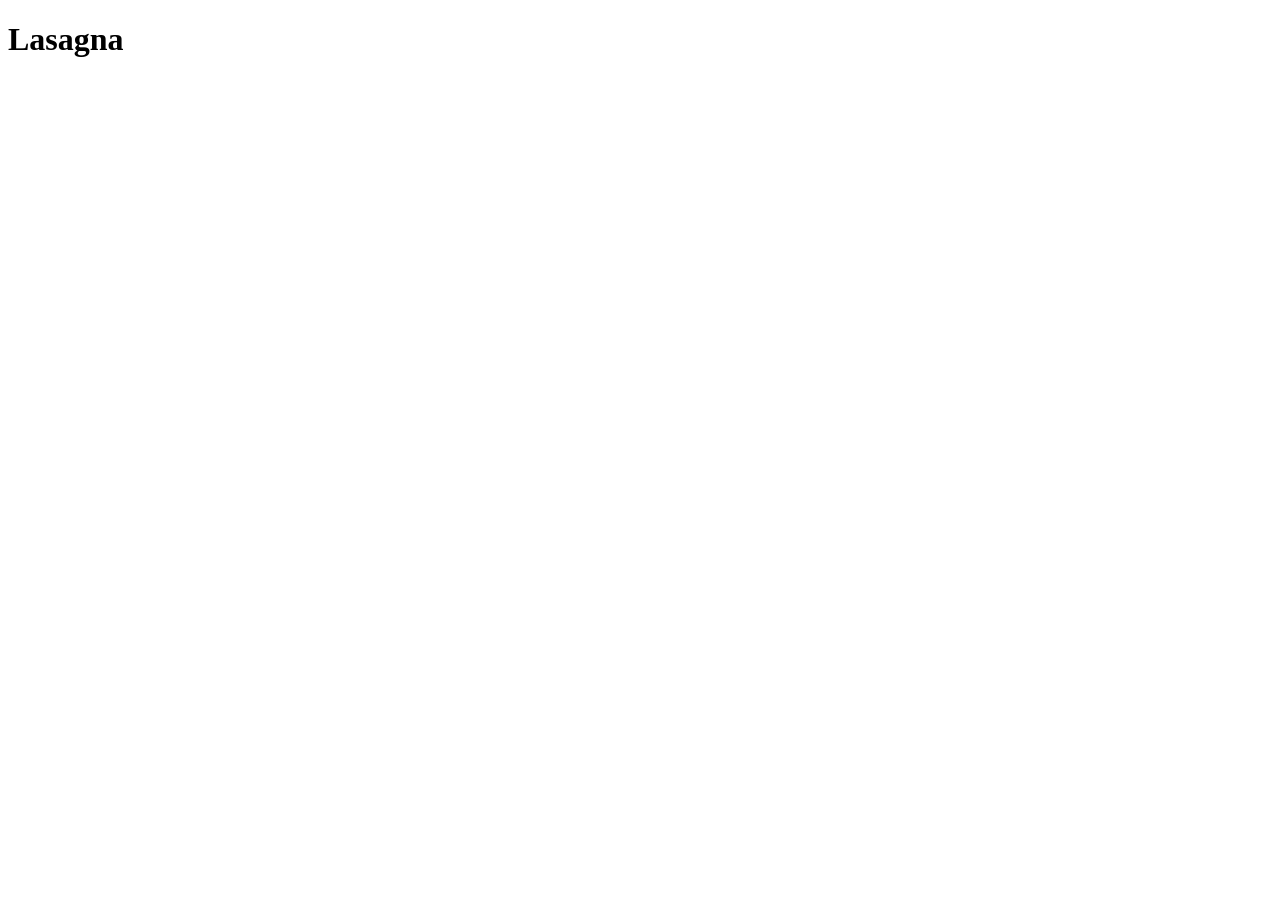
==== recipes/lasagna.html @ 22cb6d07 "Add and modify index and lasagna with header" ====
<!doctype html>
<html lang="en">
  <head>
    <meta charset="UTF-8" />
    <meta name="viewport" content="width=device-width, initial-scale=1.0" />
    <title>Document</title>
  </head>
  <body>
    <h1>Lasagna</h1>
  </body>
</html>
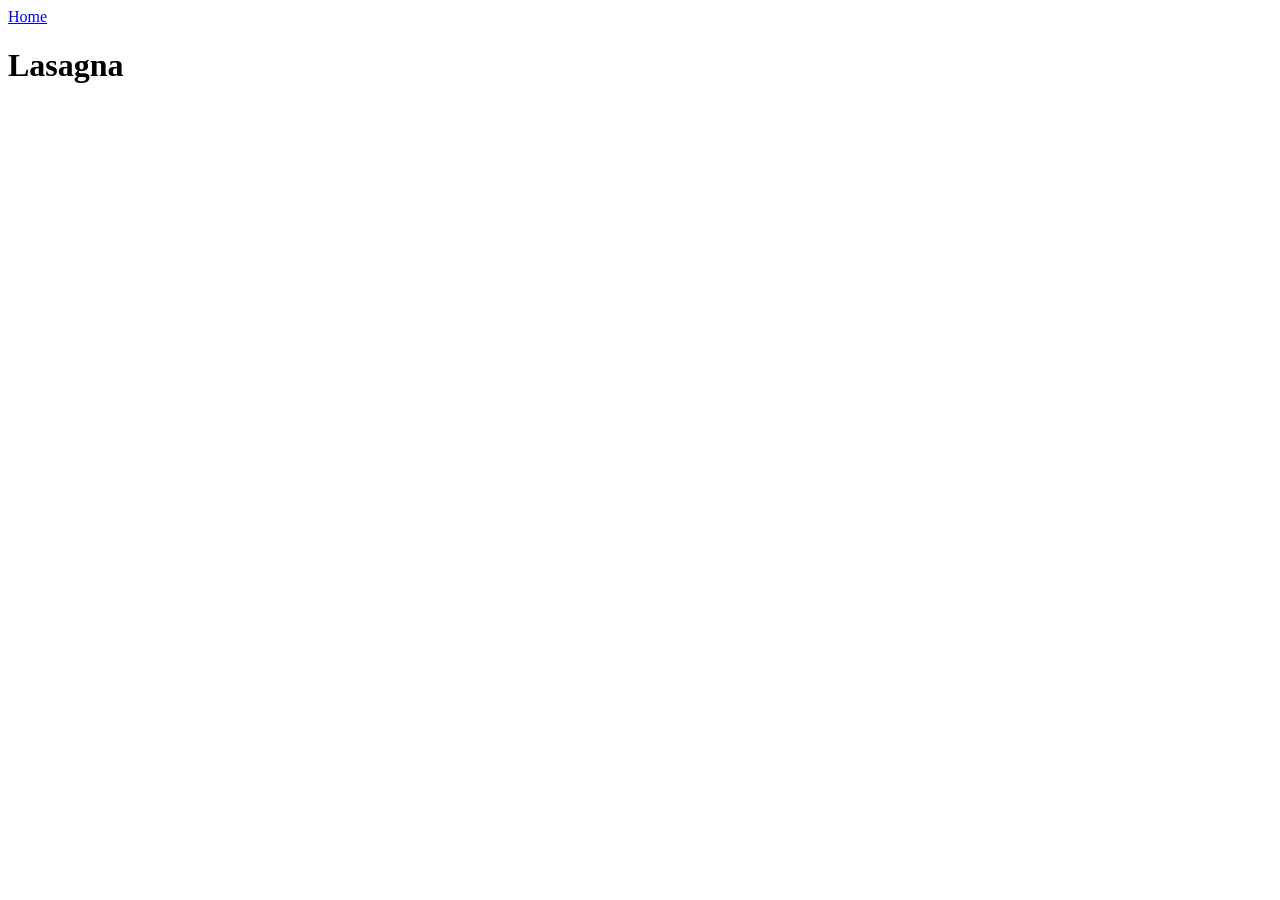
==== commit ef2b0798: "Add 2 links linking home and lasagna pages" ====
--- a/recipes/lasagna.html
+++ b/recipes/lasagna.html
@@ -6,6 +6,7 @@
     <title>Document</title>
   </head>
   <body>
+    <a href="../index.html">Home</a>
     <h1>Lasagna</h1>
   </body>
 </html>
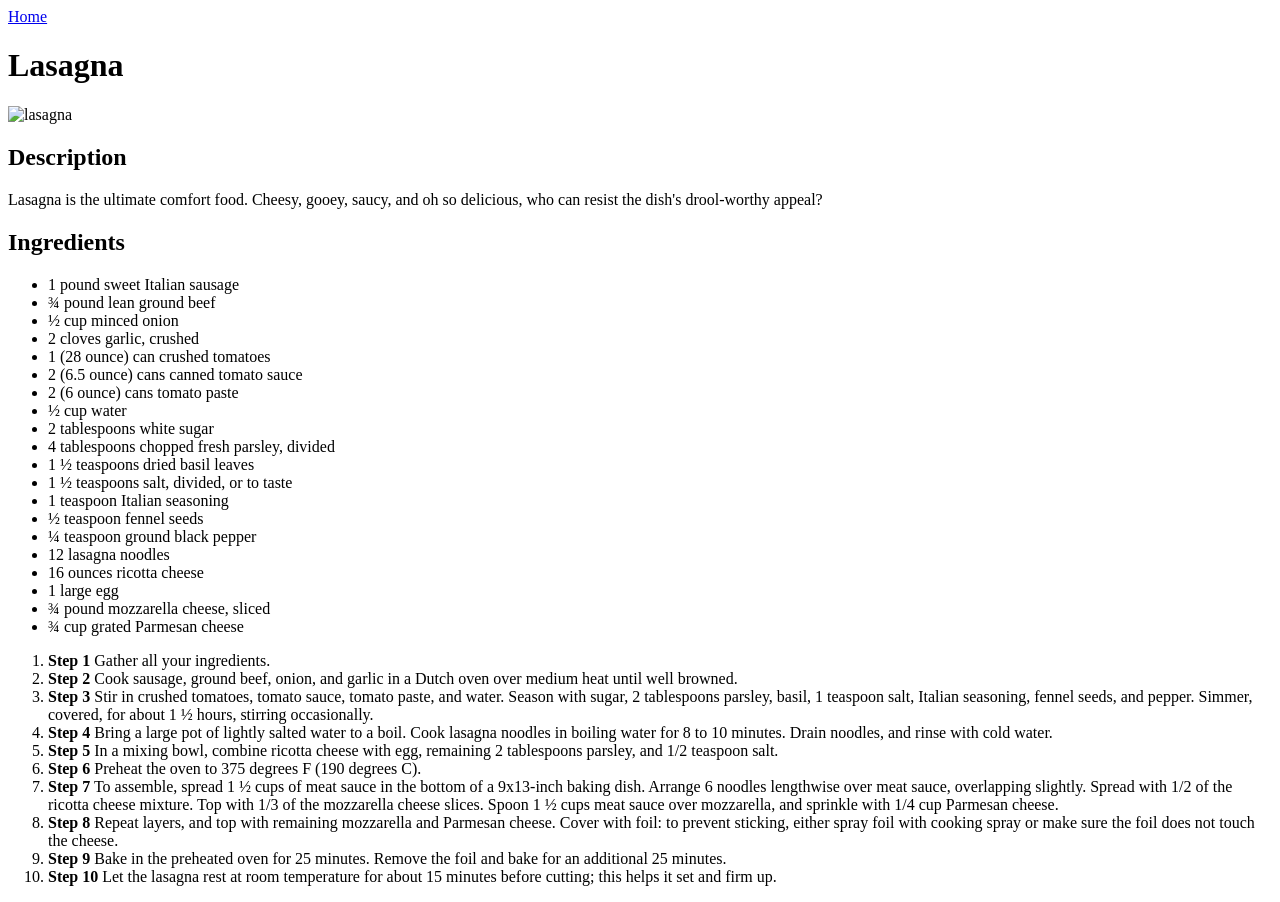
==== commit 5c780429: "Add recipe page content" ====
--- a/recipes/lasagna.html
+++ b/recipes/lasagna.html
@@ -8,5 +8,85 @@
   <body>
     <a href="../index.html">Home</a>
     <h1>Lasagna</h1>
+    <img
+      src="https://external-content.duckduckgo.com/iu/?u=https%3A%2F%2Fwww.foodrepublic.com%2Fimg%2Fgallery%2Fthe-10-best-celebrity-chef-tips-you-need-for-mouthwatering-lasagna%2Fintro-1771446268.jpg&f=1&ipt=fd2755f4617b4d3ce7d350c52fcf03dc5762d13ebe5016cc5bd7c42c60395332"
+      alt="lasagna"
+      height="266"
+      width="474"
+    />
+    <h2>Description</h2>
+    <p>
+      Lasagna is the ultimate comfort food. Cheesy, gooey, saucy, and oh so
+      delicious, who can resist the dish's drool-worthy appeal?
+    </p>
+    <h2>Ingredients</h2>
+    <ul>
+      <li>1 pound sweet Italian sausage</li>
+      <li>¾ pound lean ground beef</li>
+      <li>½ cup minced onion</li>
+      <li>2 cloves garlic, crushed</li>
+      <li>1 (28 ounce) can crushed tomatoes</li>
+      <li>2 (6.5 ounce) cans canned tomato sauce</li>
+      <li>2 (6 ounce) cans tomato paste</li>
+      <li>½ cup water</li>
+      <li>2 tablespoons white sugar</li>
+      <li>4 tablespoons chopped fresh parsley, divided</li>
+      <li>1 ½ teaspoons dried basil leaves</li>
+      <li>1 ½ teaspoons salt, divided, or to taste</li>
+      <li>1 teaspoon Italian seasoning</li>
+      <li>½ teaspoon fennel seeds</li>
+      <li>¼ teaspoon ground black pepper</li>
+      <li>12 lasagna noodles</li>
+      <li>16 ounces ricotta cheese</li>
+      <li>1 large egg</li>
+      <li>¾ pound mozzarella cheese, sliced</li>
+      <li>¾ cup grated Parmesan cheese</li>
+    </ul>
+    <ol>
+      <li><strong>Step 1</strong> Gather all your ingredients.</li>
+      <li>
+        <strong>Step 2</strong> Cook sausage, ground beef, onion, and garlic in
+        a Dutch oven over medium heat until well browned.
+      </li>
+      <li>
+        <strong>Step 3</strong> Stir in crushed tomatoes, tomato sauce, tomato
+        paste, and water. Season with sugar, 2 tablespoons parsley, basil, 1
+        teaspoon salt, Italian seasoning, fennel seeds, and pepper. Simmer,
+        covered, for about 1 ½ hours, stirring occasionally.
+      </li>
+      <li>
+        <strong>Step 4</strong> Bring a large pot of lightly salted water to a
+        boil. Cook lasagna noodles in boiling water for 8 to 10 minutes. Drain
+        noodles, and rinse with cold water.
+      </li>
+      <li>
+        <strong>Step 5</strong> In a mixing bowl, combine ricotta cheese with
+        egg, remaining 2 tablespoons parsley, and 1/2 teaspoon salt.
+      </li>
+      <li>
+        <strong>Step 6</strong> Preheat the oven to 375 degrees F (190 degrees
+        C).
+      </li>
+      <li>
+        <strong>Step 7</strong> To assemble, spread 1 ½ cups of meat sauce in
+        the bottom of a 9x13-inch baking dish. Arrange 6 noodles lengthwise over
+        meat sauce, overlapping slightly. Spread with 1/2 of the ricotta cheese
+        mixture. Top with 1/3 of the mozzarella cheese slices. Spoon 1 ½ cups
+        meat sauce over mozzarella, and sprinkle with 1/4 cup Parmesan cheese.
+      </li>
+      <li>
+        <strong>Step 8</strong> Repeat layers, and top with remaining mozzarella
+        and Parmesan cheese. Cover with foil: to prevent sticking, either spray
+        foil with cooking spray or make sure the foil does not touch the cheese.
+      </li>
+      <li>
+        <strong>Step 9</strong> Bake in the preheated oven for 25 minutes.
+        Remove the foil and bake for an additional 25 minutes.
+      </li>
+      <li>
+        <strong>Step 10</strong> Let the lasagna rest at room temperature for
+        about 15 minutes before cutting; this helps it set and firm up.
+      </li>
+    </ol>
   </body>
 </html>
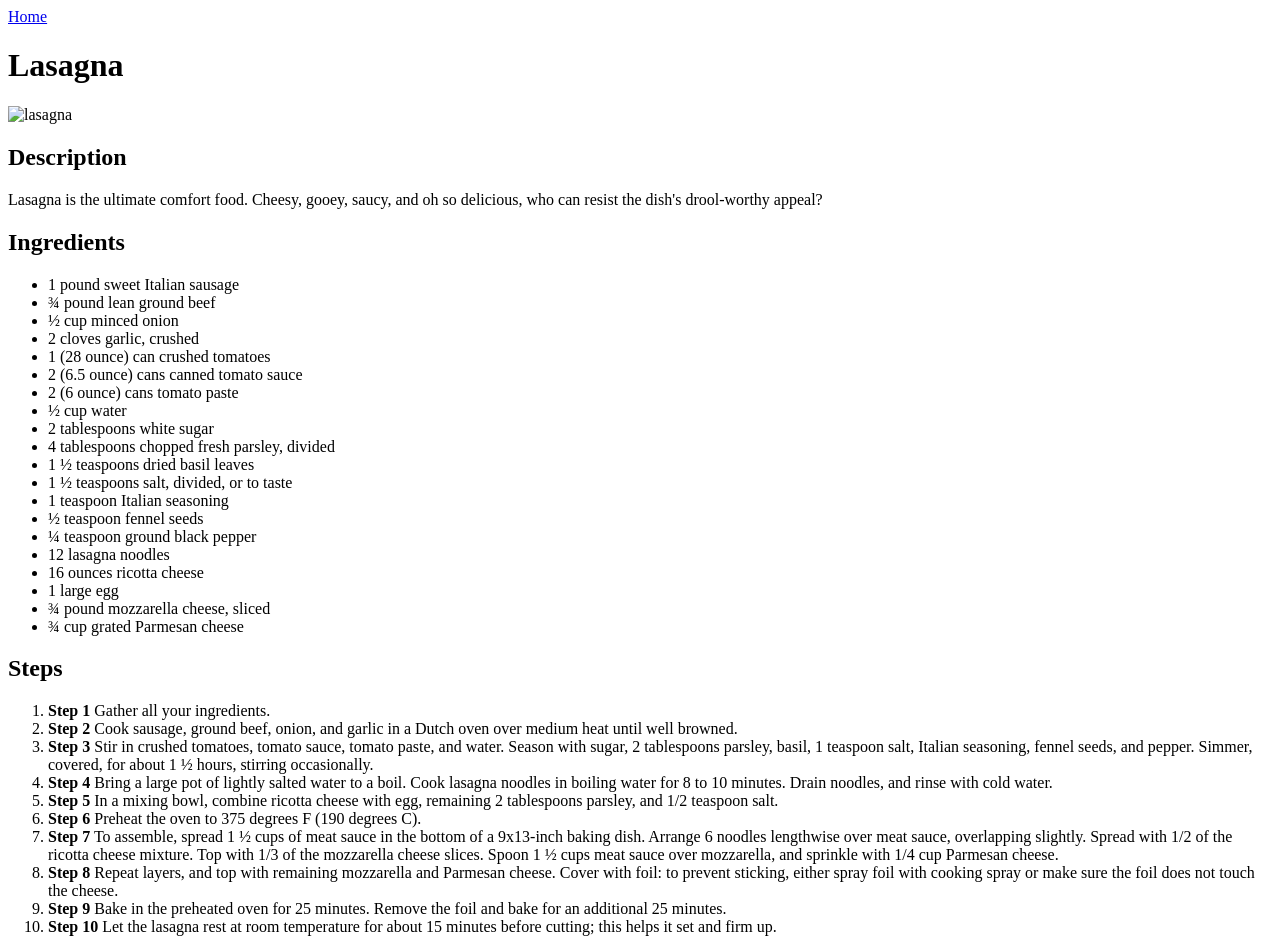
==== commit d40bcd9e: "Add lemon pie and simple salad recipes" ====
--- a/recipes/lasagna.html
+++ b/recipes/lasagna.html
@@ -3,7 +3,7 @@
   <head>
     <meta charset="UTF-8" />
     <meta name="viewport" content="width=device-width, initial-scale=1.0" />
-    <title>Document</title>
+    <title>Lasagna</title>
   </head>
   <body>
     <a href="../index.html">Home</a>
@@ -42,6 +42,7 @@
       <li>¾ pound mozzarella cheese, sliced</li>
       <li>¾ cup grated Parmesan cheese</li>
     </ul>
+    <h2>Steps</h2>
     <ol>
       <li><strong>Step 1</strong> Gather all your ingredients.</li>
       <li>
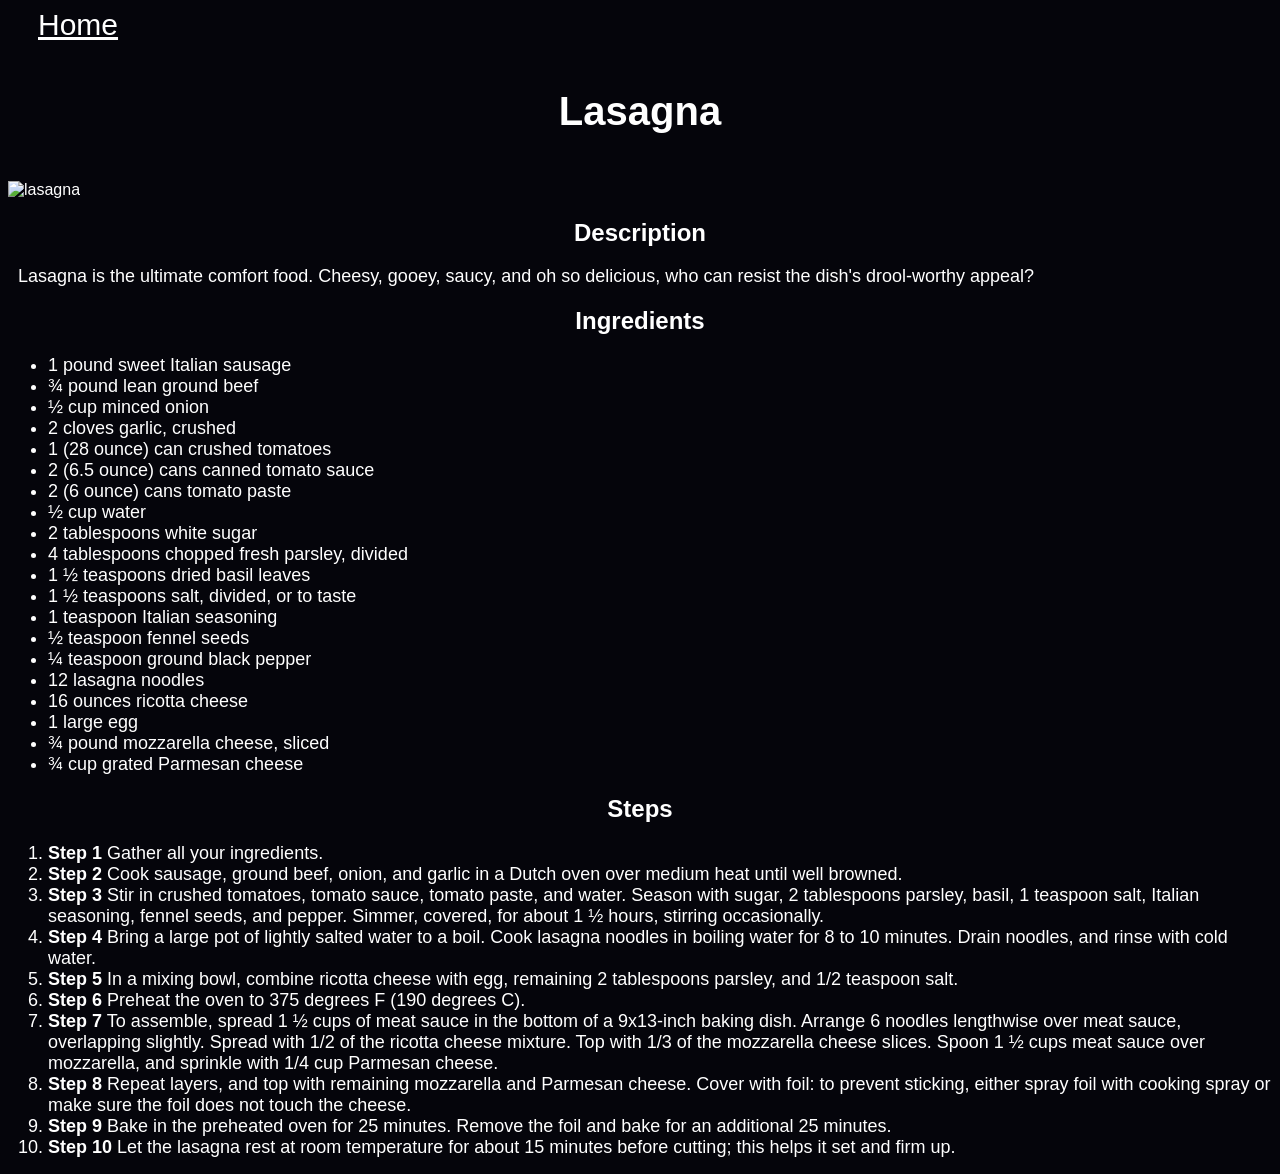
==== commit 2bb4d0b9: "Add styling to all files" ====
--- a/recipes/lasagna.html
+++ b/recipes/lasagna.html
@@ -4,6 +4,7 @@
     <meta charset="UTF-8" />
     <meta name="viewport" content="width=device-width, initial-scale=1.0" />
     <title>Lasagna</title>
+    <link rel="stylesheet" href="../style.css" />
   </head>
   <body>
     <a href="../index.html">Home</a>
--- a/style.css
+++ b/style.css
@@ -0,0 +1,29 @@
+* {
+  background-color: rgb(5, 5, 11);
+  color: white;
+  font-family: Arial, Helvetica, sans-serif;
+}
+h1 {
+  padding: 20px;
+  text-align: center;
+  font-size: 40px;
+}
+
+h2 {
+  text-align: center;
+}
+
+p {
+  padding: 0 10px;
+  font-size: 18px;
+}
+
+a {
+  color: white;
+  font-size: 30px;
+  margin: 30px;
+}
+
+li {
+  font-size: 18px;
+}
